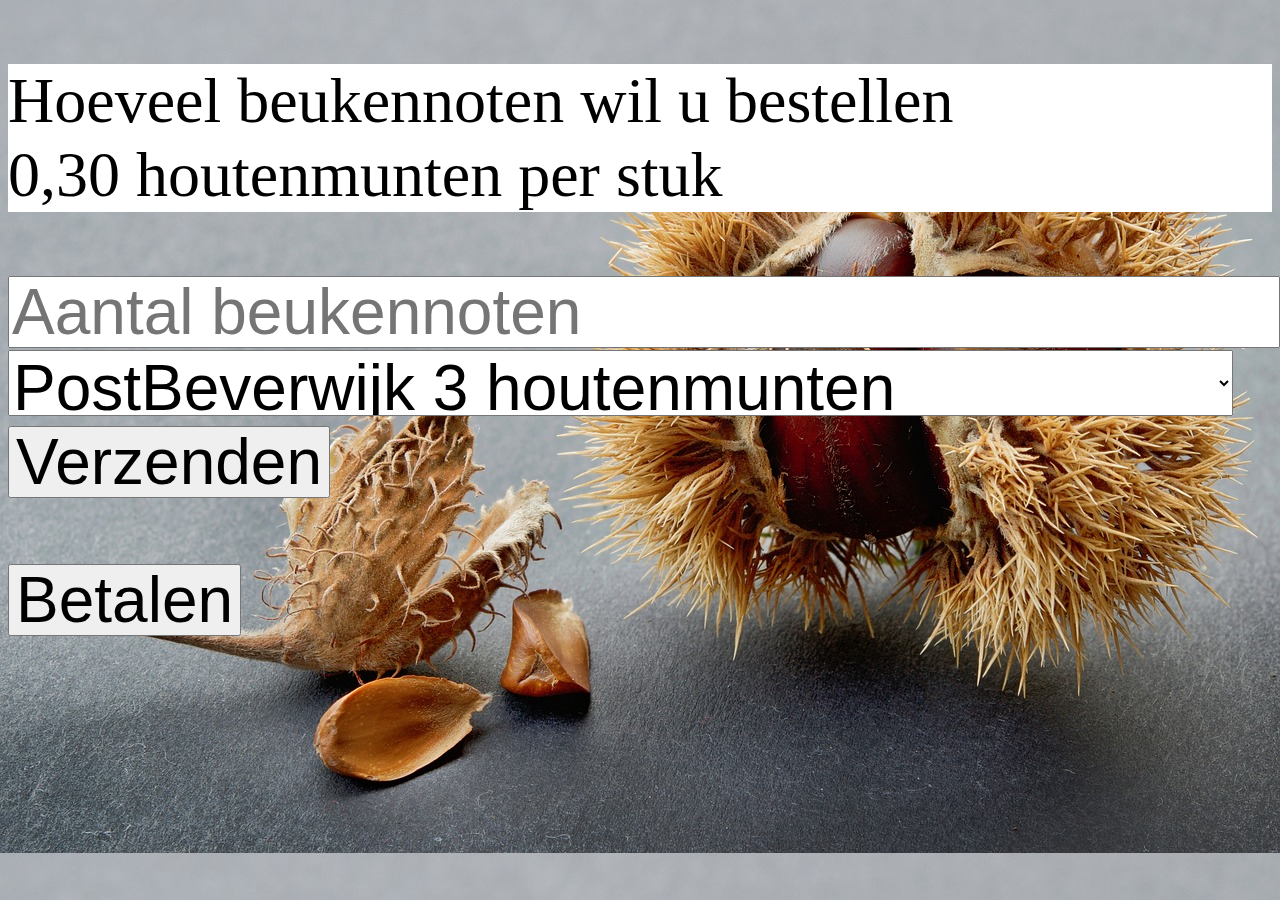
==== index.html @ bb9ddebd "update" ====
<!DOCTYPE html>
<head>
    <meta charset="UTF-8">
    <meta lang="nl">
    <meta name="description" content="test voor FC Knaagdier">
    <link rel="stylesheet" style="text/css" href="css/style.css">
    <script src="js/script.js"></script>
    <title>FC Knaagdier Test</title>
</head>
<body>
    <p>Hoeveel beukennoten wil u bestellen<br>
    0,30 houtenmunten per stuk </p>
<form>
    <input type="text" id="aantalbeukennoten" placeholder="Aantal beukennoten">
    <br>
    <select id="verzendmethodes">
        <option id="postbeverwijk">PostBeverwijk 3 houtenmunten</option>
        <option id="BBR">BBR Bert Benny Ricardo 2 houten munten</option>
        </select>
    <br>
</form>
<button onclick="bestel ()">Verzenden</button>
<br>
<p id="wattebetalen"> 
     
</p>
<button onclick="location.href = 'betalen/betalen.html'">Betalen</button>
</body>
---- css/style.css ----
body{
    background-image: url('../beukennoot.jpg');
    font-size: 64px;
}
input{
    font-size: 64px;
    line-height: 66px;
    width: 100%;
}
select{
    height: 66px;
    font-size: 64px;
}
button{
    font-size: 64px;
    line-height: 66px;
}
p{
    background-color: white;
}
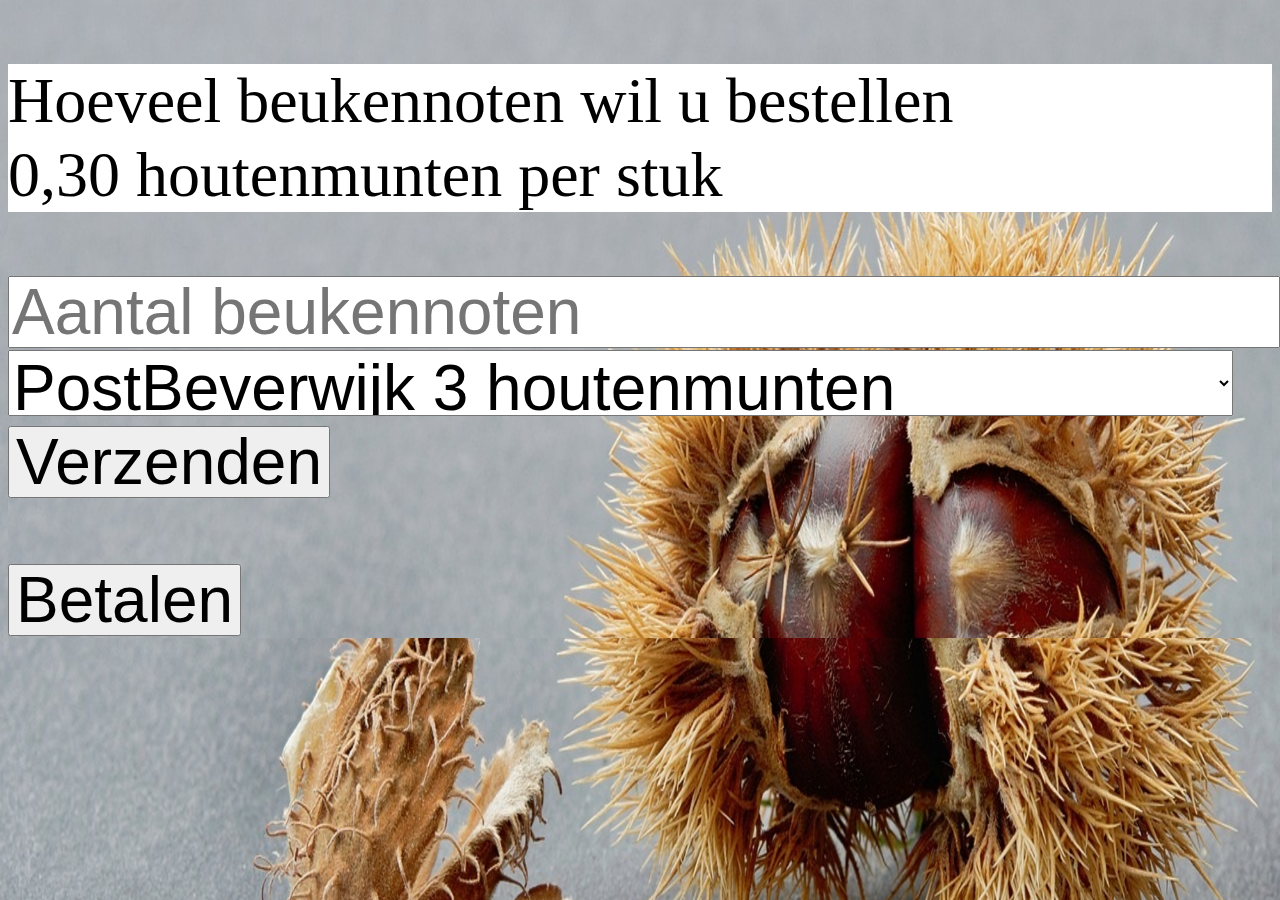
==== commit d3c01358: "update" ====
--- a/index.html
+++ b/index.html
@@ -2,10 +2,12 @@
 <head>
     <meta charset="UTF-8">
     <meta lang="nl">
+    <meta name="viewport" content="width=device-width, initial-scale=1">
+    <title>Beukennotenshop</title>
     <meta name="description" content="test voor FC Knaagdier">
-    <link rel="stylesheet" style="text/css" href="css/style.css">
     <script src="js/script.js"></script>
-    <title>FC Knaagdier Test</title>
+    <link rel="stylesheet"  href="css/style.css">
+
 </head>
 <body>
     <p>Hoeveel beukennoten wil u bestellen<br>
@@ -25,4 +27,5 @@
      
 </p>
 <button onclick="location.href = 'betalen/betalen.html'">Betalen</button>
-</body>+</body>
+</html>--- a/css/style.css
+++ b/css/style.css
@@ -1,5 +1,7 @@
-body{
+html, body, footer{
     background-image: url('../beukennoot.jpg');
+background-repeat: no-repeat;
+background-size: cover;
     font-size: 64px;
 }
 input{
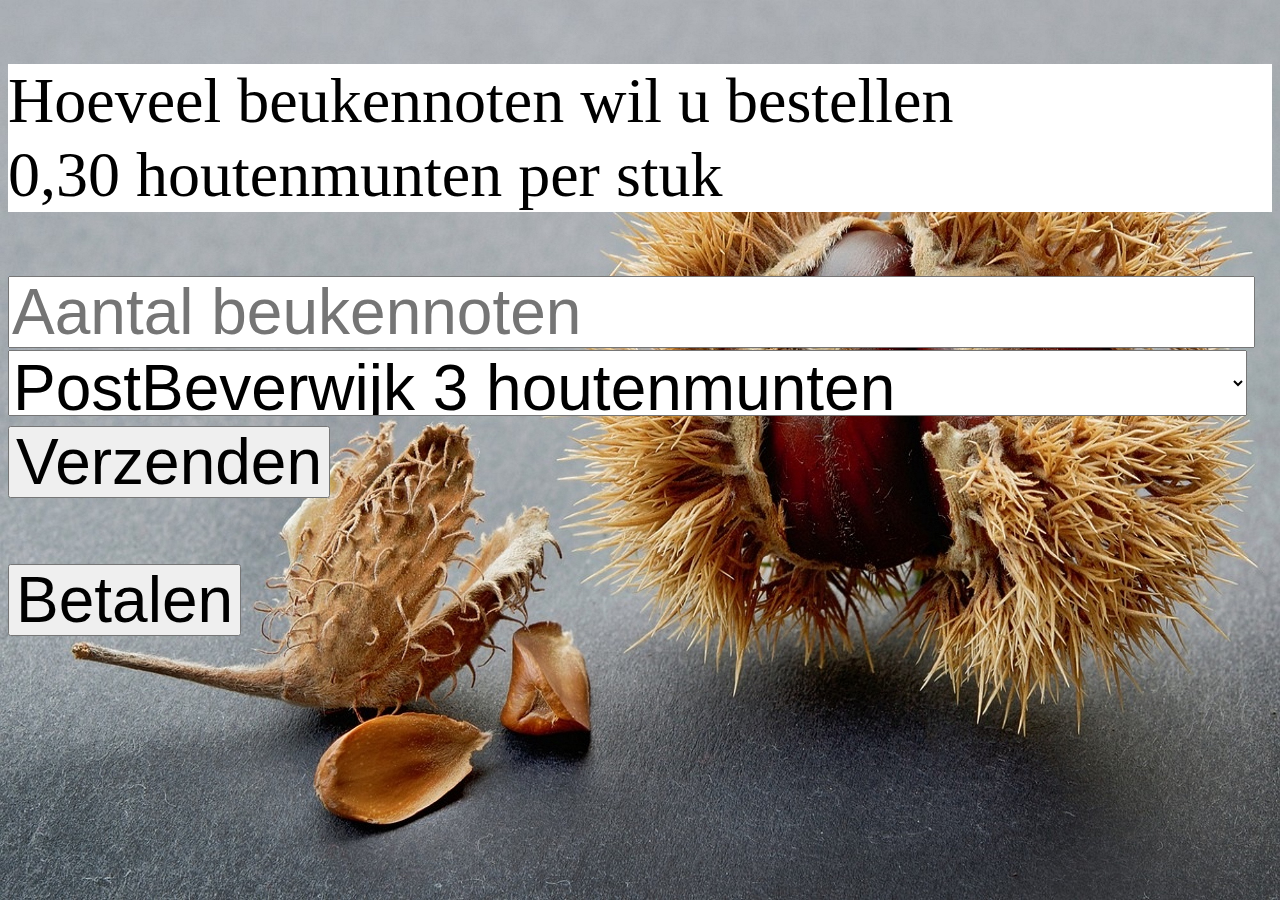
==== commit 5f3db597: "update" ====
--- a/index.html
+++ b/index.html
@@ -2,7 +2,6 @@
 <head>
     <meta charset="UTF-8">
     <meta lang="nl">
-    <meta name="viewport" content="width=device-width, initial-scale=1">
     <title>Beukennotenshop</title>
     <meta name="description" content="test voor FC Knaagdier">
     <script src="js/script.js"></script>
--- a/css/style.css
+++ b/css/style.css
@@ -1,17 +1,20 @@
 html, body, footer{
     background-image: url('../beukennoot.jpg');
 background-repeat: no-repeat;
-background-size: cover;
+background-size: 100% 100%;
+background-attachment: fixed;
     font-size: 64px;
 }
 input{
     font-size: 64px;
     line-height: 66px;
-    width: 100%;
+    width: 98%;
 }
 select{
     height: 66px;
     font-size: 64px;
+    width: 98%;
+
 }
 button{
     font-size: 64px;
